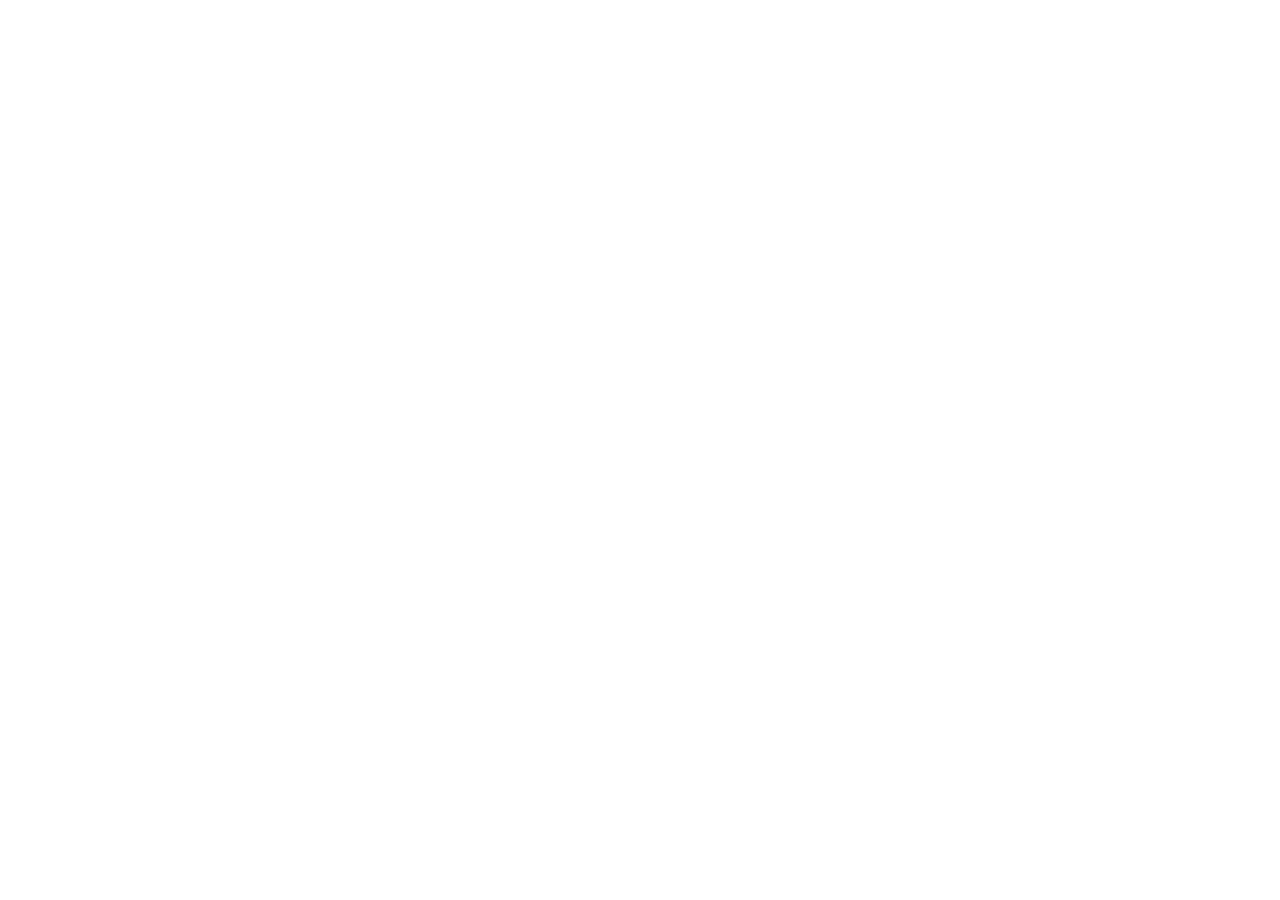
==== index.html @ a706e684 "Added basic structure" ====
<!DOCTYPE html>
<html lang="en">
<head>
    <meta charset="UTF-8">
    <meta name="viewport" content="width=device-width, initial-scale=1.0">
    <title>Odin Recipes Project</title>
</head>
<body>
    
</body>
</html>
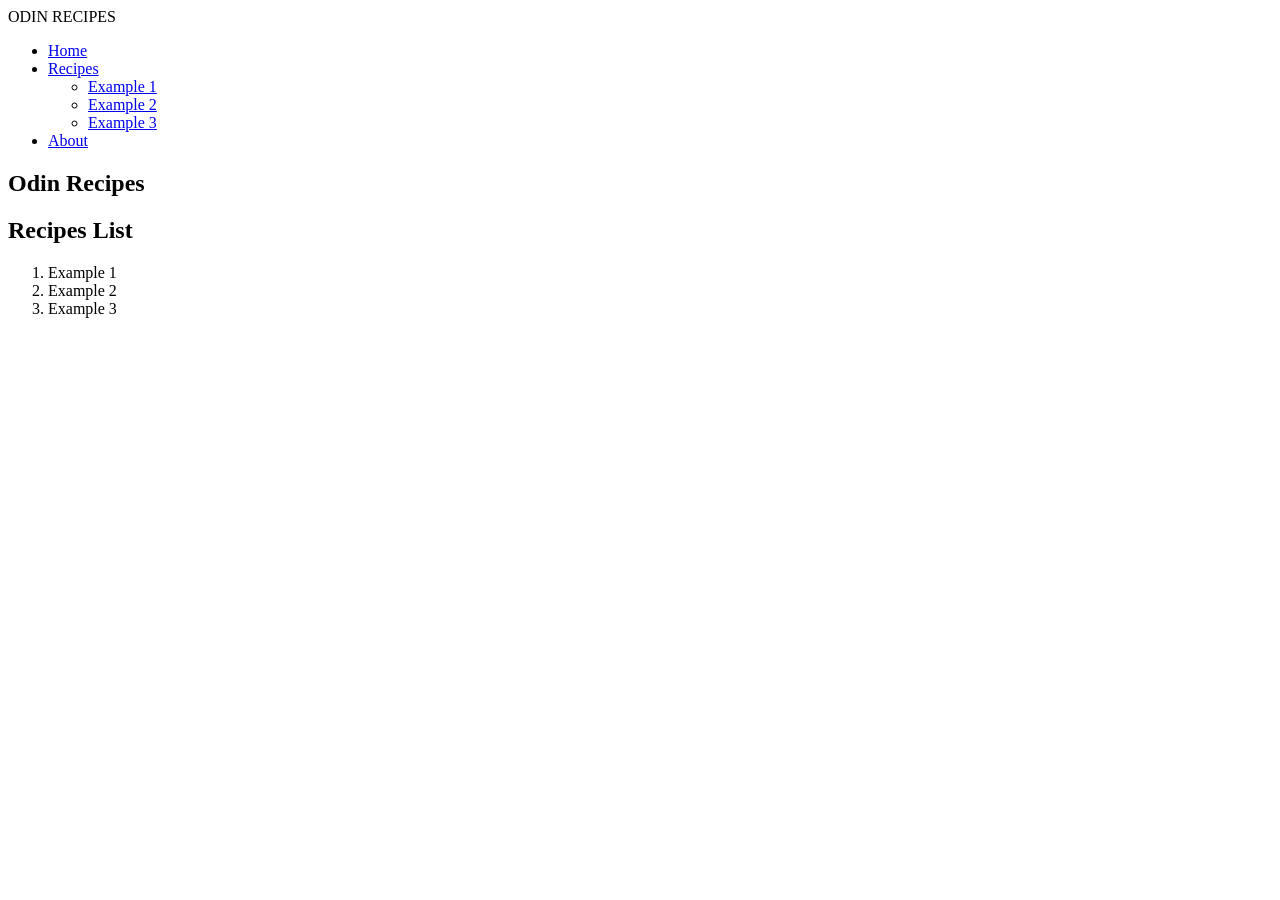
==== commit ebd27323: "Added basic elements" ====
--- a/index.html
+++ b/index.html
@@ -6,6 +6,28 @@
     <title>Odin Recipes Project</title>
 </head>
 <body>
-    
+    <nav class="navbar-container">
+        <div class="logo">ODIN RECIPES</div>
+        <ul class="navbar-items">
+            <li><a href="/">Home</a></li>
+            <li><a href="#recipes-list">Recipes</a>
+                <ul>
+                    <li><a href="/recipes/example1.html">Example 1</a></li>
+                    <li><a href="/recipes/example2.html">Example 2</a></li>
+                    <li><a href="/recipes/example3.html">Example 3</a></li>
+                </ul>
+            </li>
+            <li><a href="about.html">About</a></li>
+        </ul>
+    </nav>
+    <section class="main">
+        <h1>Odin Recipes</h1>
+        <h2>Recipes List</h2>
+        <ol>
+            <li>Example 1</li>
+            <li>Example 2</li>
+            <li>Example 3</li>
+        </ol>
+    </section>
 </body>
 </html>
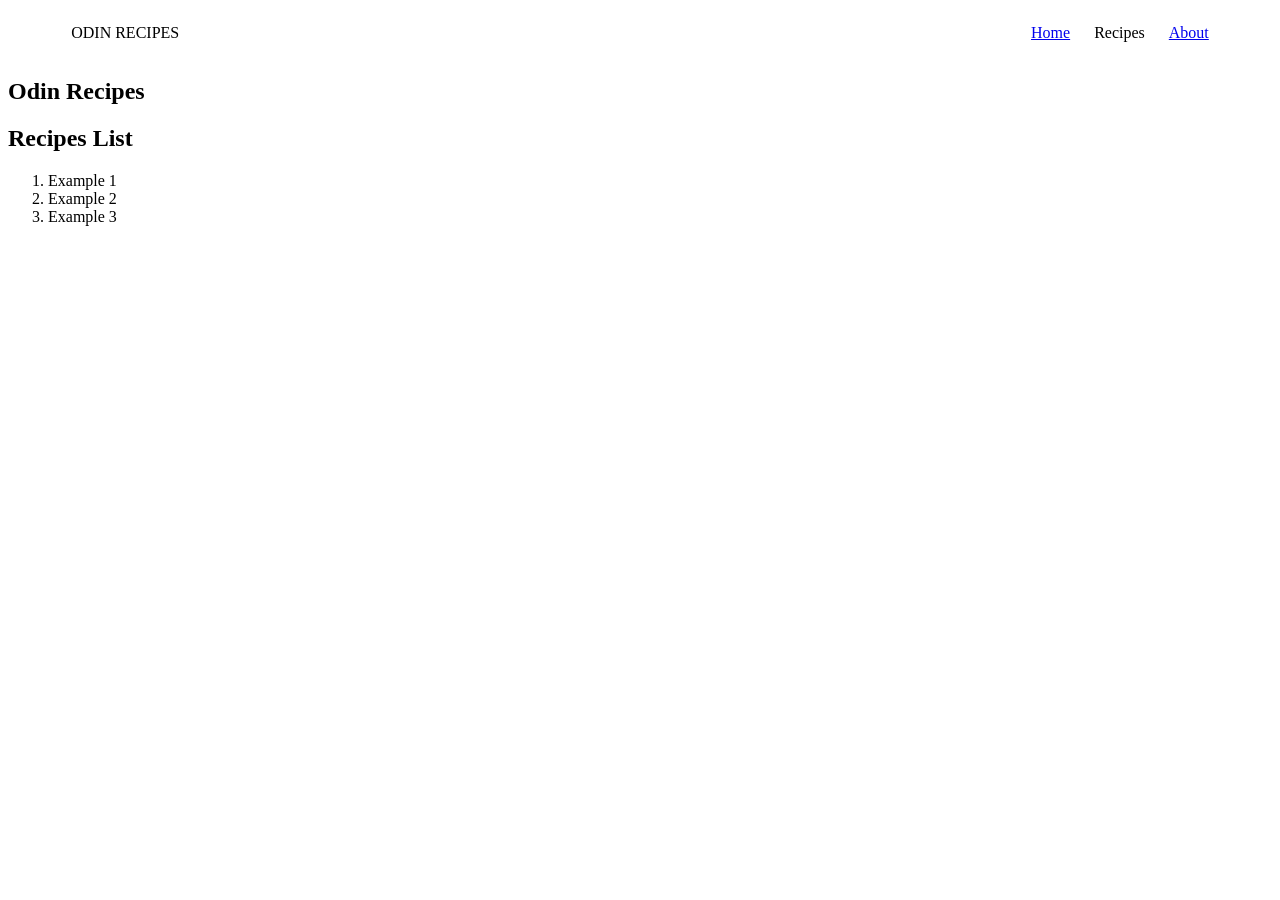
==== commit 7bbf0694: "Added basic link tree" ====
--- a/index.html
+++ b/index.html
@@ -4,19 +4,20 @@
     <meta charset="UTF-8">
     <meta name="viewport" content="width=device-width, initial-scale=1.0">
     <title>Odin Recipes Project</title>
+    <link rel="stylesheet" href="css/style.css">
 </head>
 <body>
     <nav class="navbar-container">
         <div class="logo">ODIN RECIPES</div>
         <ul class="navbar-items">
             <li><a href="/">Home</a></li>
-            <li><a href="#recipes-list">Recipes</a>
+            <span class="submenu">Recipes
                 <ul>
                     <li><a href="/recipes/example1.html">Example 1</a></li>
                     <li><a href="/recipes/example2.html">Example 2</a></li>
                     <li><a href="/recipes/example3.html">Example 3</a></li>
                 </ul>
-            </li>
+            </span>
             <li><a href="about.html">About</a></li>
         </ul>
     </nav>
--- a/css/style.css
+++ b/css/style.css
@@ -0,0 +1,36 @@
+/* Odin Recipes Project */
+
+*, *:before, *:after {
+    box-sizing: border-box;
+  }
+
+.navbar-container{
+    width: 90%;
+    margin: 0 auto;
+    display: flex;
+    justify-content: space-between;
+    align-items: center;
+}
+
+.navbar-items {
+    display: flex;
+    gap:1.5rem;
+    list-style: none;
+}
+
+.submenu ul {
+    display: none;
+    list-style: none;
+    overflow: hidden;
+    position: absolute;
+}
+
+.navbar-items span:hover {
+    display: inline-block;
+    margin:0;
+    padding:0;
+}
+.navbar-items span:hover > ul{
+    display: block;
+    padding:1rem 0;
+}
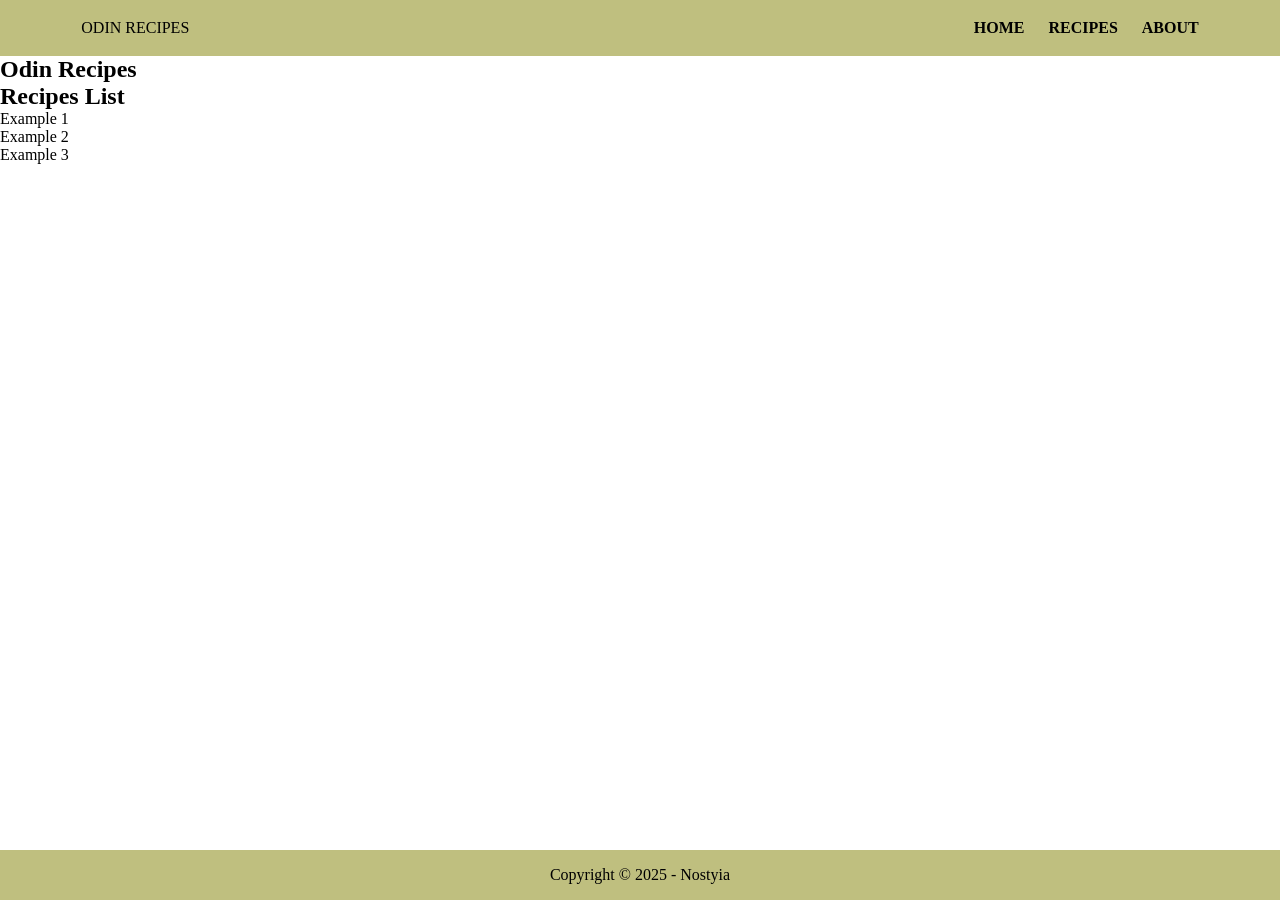
==== commit 1407ad13: "Added footer, and some styles" ====
--- a/index.html
+++ b/index.html
@@ -7,20 +7,22 @@
     <link rel="stylesheet" href="css/style.css">
 </head>
 <body>
-    <nav class="navbar-container">
-        <div class="logo">ODIN RECIPES</div>
-        <ul class="navbar-items">
-            <li><a href="/">Home</a></li>
-            <span class="submenu">Recipes
-                <ul>
-                    <li><a href="/recipes/example1.html">Example 1</a></li>
-                    <li><a href="/recipes/example2.html">Example 2</a></li>
-                    <li><a href="/recipes/example3.html">Example 3</a></li>
-                </ul>
-            </span>
-            <li><a href="about.html">About</a></li>
-        </ul>
-    </nav>
+    <header>
+        <nav class="navbar-container">
+            <div class="logo">ODIN RECIPES</div>
+            <ul class="navbar-items">
+                <li><a href="/">Home</a></li>
+                <span class="submenu">Recipes
+                    <ul>
+                        <li><a href="/recipes/example1.html">Example 1</a></li>
+                        <li><a href="/recipes/example2.html">Example 2</a></li>
+                        <li><a href="/recipes/example3.html">Example 3</a></li>
+                    </ul>
+                </span>
+                <li><a href="about.html">About</a></li>
+            </ul>
+        </nav>
+    </header>
     <section class="main">
         <h1>Odin Recipes</h1>
         <h2>Recipes List</h2>
@@ -30,5 +32,9 @@
             <li>Example 3</li>
         </ol>
     </section>
+
+    <footer>
+        <p>Copyright &copy; 2025 - Nostyia</p>
+    </footer>
 </body>
 </html>
--- a/css/style.css
+++ b/css/style.css
@@ -2,7 +2,24 @@
 
 *, *:before, *:after {
     box-sizing: border-box;
+    margin:0;
+    padding:0;
   }
+
+header{
+    background-color: rgba(128,128,0, 0.5);
+    margin: 0;
+    padding: 1.2rem;
+}
+
+footer {
+    background-color: rgba(128, 128, 0, 0.5);
+    position: fixed;
+    bottom:0;
+    text-align: center;
+    padding: 1rem;
+    width:100%;
+}
 
 .navbar-container{
     width: 90%;
@@ -18,11 +35,31 @@
     list-style: none;
 }
 
+.navbar-items a {
+    color:black;
+    font-weight: 900;
+    text-decoration: none;
+    text-transform: uppercase;
+}
+
+.submenu {
+    text-transform: uppercase;
+    font-weight: 900;
+}
 .submenu ul {
     display: none;
     list-style: none;
     overflow: hidden;
     position: absolute;
+}
+.submenu li {
+    padding: 5px;
+}
+.submenu ul a {
+    color:black;
+    text-decoration: none;
+    margin:2px;
+    z-index: 999;
 }
 
 .navbar-items span:hover {
@@ -32,5 +69,7 @@
 }
 .navbar-items span:hover > ul{
     display: block;
-    padding:1rem 0;
+    padding:1rem;
+    background-color: rgba(128,128,0);
+    margin-top:5px;
 }
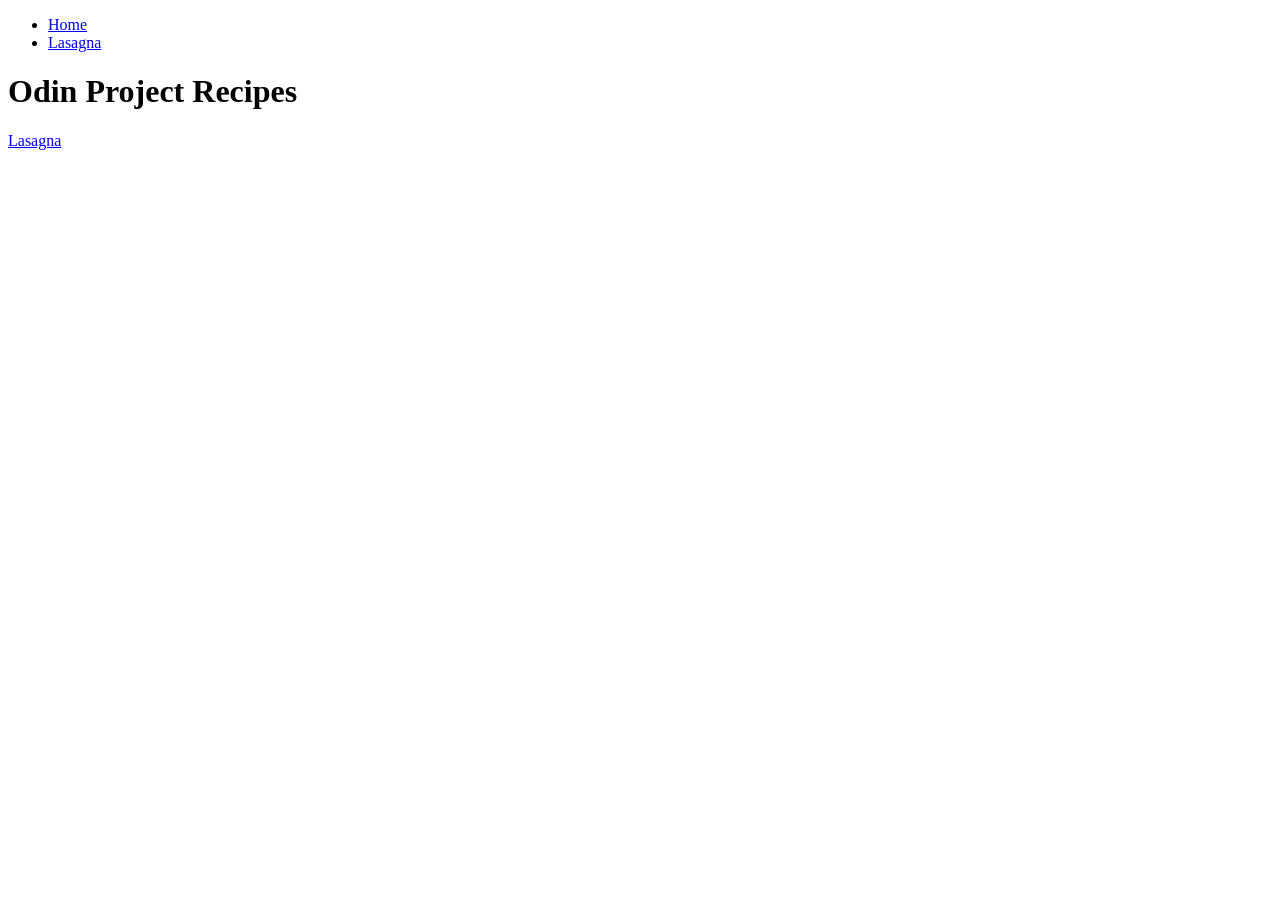
==== commit 49d890c4: "Lasagna recipe added" ====
--- a/index.html
+++ b/index.html
@@ -1,40 +1,21 @@
 <!DOCTYPE html>
 <html lang="en">
+
 <head>
     <meta charset="UTF-8">
     <meta name="viewport" content="width=device-width, initial-scale=1.0">
-    <title>Odin Recipes Project</title>
-    <link rel="stylesheet" href="css/style.css">
+    <title>Odin Project Recipes</title>
 </head>
+
 <body>
-    <header>
-        <nav class="navbar-container">
-            <div class="logo">ODIN RECIPES</div>
-            <ul class="navbar-items">
-                <li><a href="/">Home</a></li>
-                <span class="submenu">Recipes
-                    <ul>
-                        <li><a href="/recipes/example1.html">Example 1</a></li>
-                        <li><a href="/recipes/example2.html">Example 2</a></li>
-                        <li><a href="/recipes/example3.html">Example 3</a></li>
-                    </ul>
-                </span>
-                <li><a href="about.html">About</a></li>
-            </ul>
-        </nav>
-    </header>
-    <section class="main">
-        <h1>Odin Recipes</h1>
-        <h2>Recipes List</h2>
-        <ol>
-            <li>Example 1</li>
-            <li>Example 2</li>
-            <li>Example 3</li>
-        </ol>
-    </section>
+    <ul>
+        <li><a href="./index.html">Home</a></li>
+        <li>
+            <a href="lasagna.html">Lasagna</a>
+        </li>
+    </ul>
+    <h1>Odin Project Recipes</h1>
+    <a href="recipes/lasagna.html">Lasagna</a>
+</body>
 
-    <footer>
-        <p>Copyright &copy; 2025 - Nostyia</p>
-    </footer>
-</body>
 </html>
